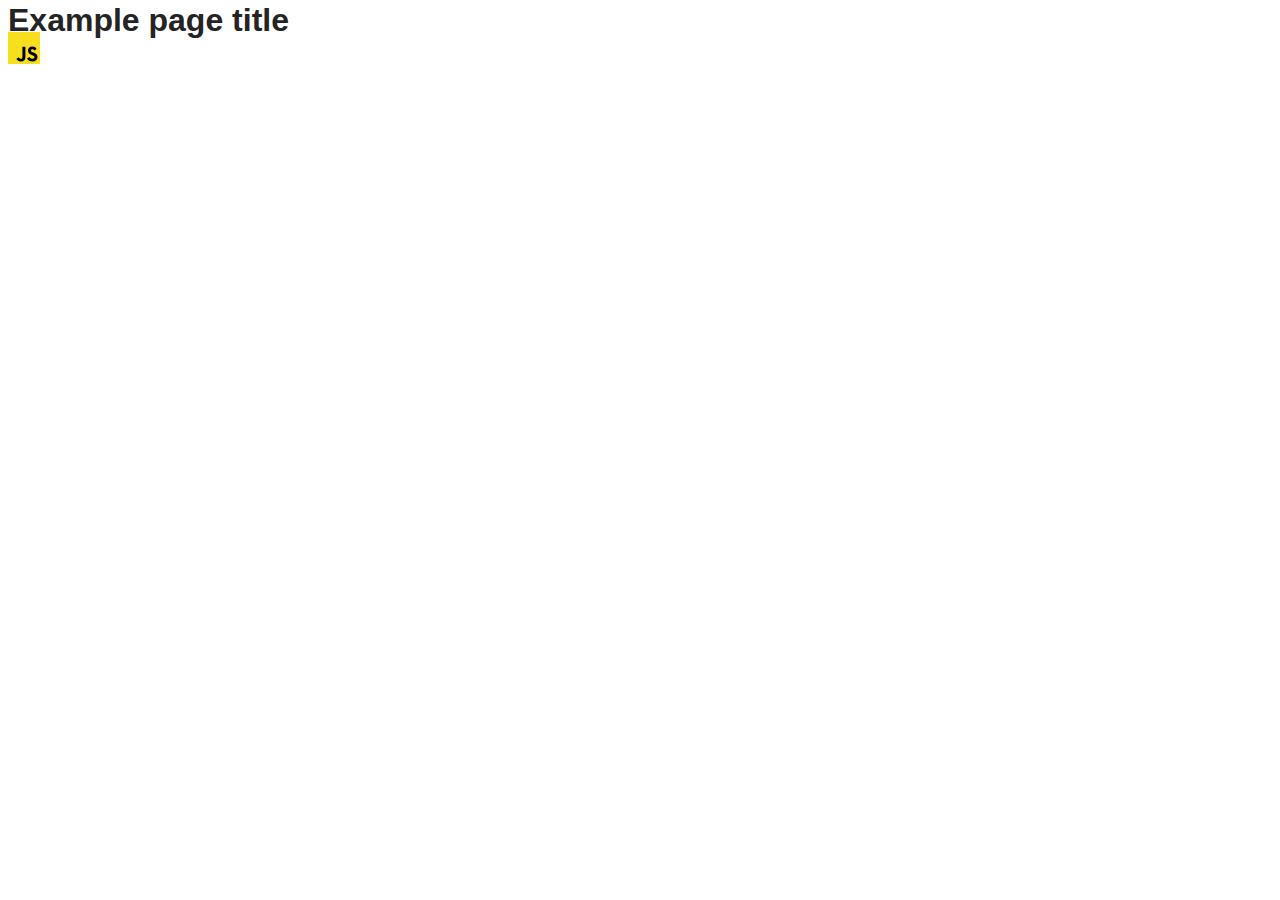
==== src/index.html @ fe2a2774 "Initial commit" ====
<!DOCTYPE html>
<html lang="en">
  <head>
    <meta charset="UTF-8" />
    <link rel="icon" type="image/svg+xml" href="/favicon.svg" />
    <meta name="viewport" content="width=device-width, initial-scale=1.0" />
    <title>Vanilla App Template</title>
    <link rel="stylesheet" href="./css/styles.css" />
  </head>
  <body>
    <load ="partials/header.html" />

    <section>
      <h1>Example page title</h1>
      <!-- Path to images as from index.html file -->
      <img src="./img/javascript.svg" alt="" />
    </section>

    <!-- Loads the specified .html file -->
    <load ="partials/vite-promo.html" />

    <script type="module" src="./main.js"></script>
  </body>
</html>
---- src/css/styles.css ----
/**
  |============================
  | include css partials with
  | default @import url()
  |============================
*/
@import url('./reset.css');
@import url('./vite-promo.css');
@import url('./header.css');

:root {
  font-family: Inter, Avenir, Helvetica, Arial, sans-serif;
  font-size: 16px;
  line-height: 24px;
  font-weight: 400;

  color: #242424;
  background-color: rgba(255, 255, 255, 0.87);

  font-synthesis: none;
  text-rendering: optimizeLegibility;
  -webkit-font-smoothing: antialiased;
  -moz-osx-font-smoothing: grayscale;
  -webkit-text-size-adjust: 100%;
}
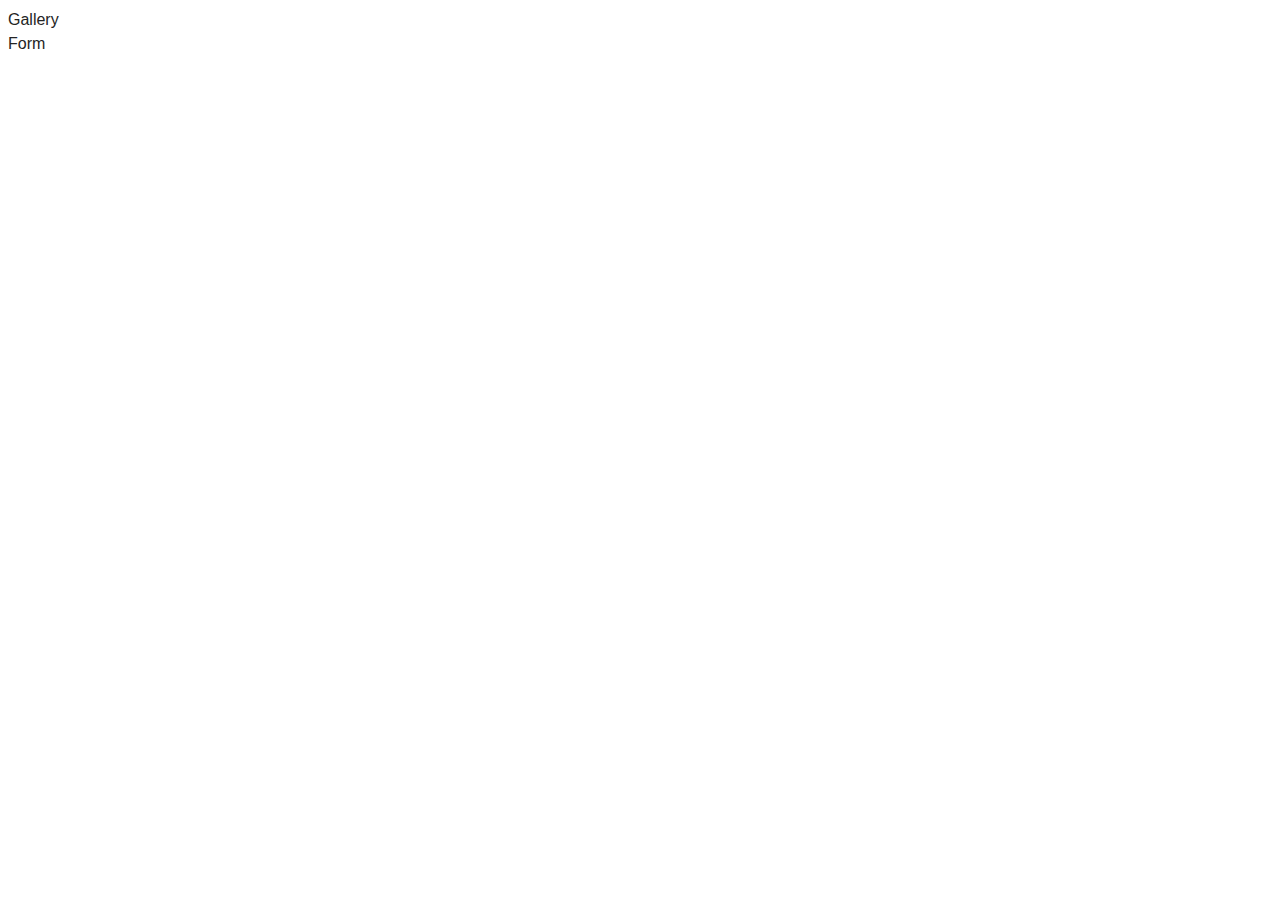
==== commit 47b264d2: "init" ====
--- a/src/index.html
+++ b/src/index.html
@@ -8,17 +8,13 @@
     <link rel="stylesheet" href="./css/styles.css" />
   </head>
   <body>
-    <load ="partials/header.html" />
-
-    <section>
-      <h1>Example page title</h1>
-      <!-- Path to images as from index.html file -->
-      <img src="./img/javascript.svg" alt="" />
-    </section>
-
-    <!-- Loads the specified .html file -->
-    <load ="partials/vite-promo.html" />
-
-    <script type="module" src="./main.js"></script>
+    <header class="header">
+      <nav class="nav">
+        <ul class="nav-list">
+          <li class="nav-item"><a class="nav-item-link" href="./1-gallery.html">Gallery</a></li>
+          <li class="nav-item"><a class="nav-item-link" href="./2-form.html">Form</a></li>
+        </ul>
+      </nav>
+    </header>
   </body>
 </html>
--- a/src/css/styles.css
+++ b/src/css/styles.css
@@ -5,8 +5,8 @@
   |============================
 */
 @import url('./reset.css');
-@import url('./vite-promo.css');
-@import url('./header.css');
+@import url('./1-gallery.css');
+@import url('./2-form.css');
 
 :root {
   font-family: Inter, Avenir, Helvetica, Arial, sans-serif;
